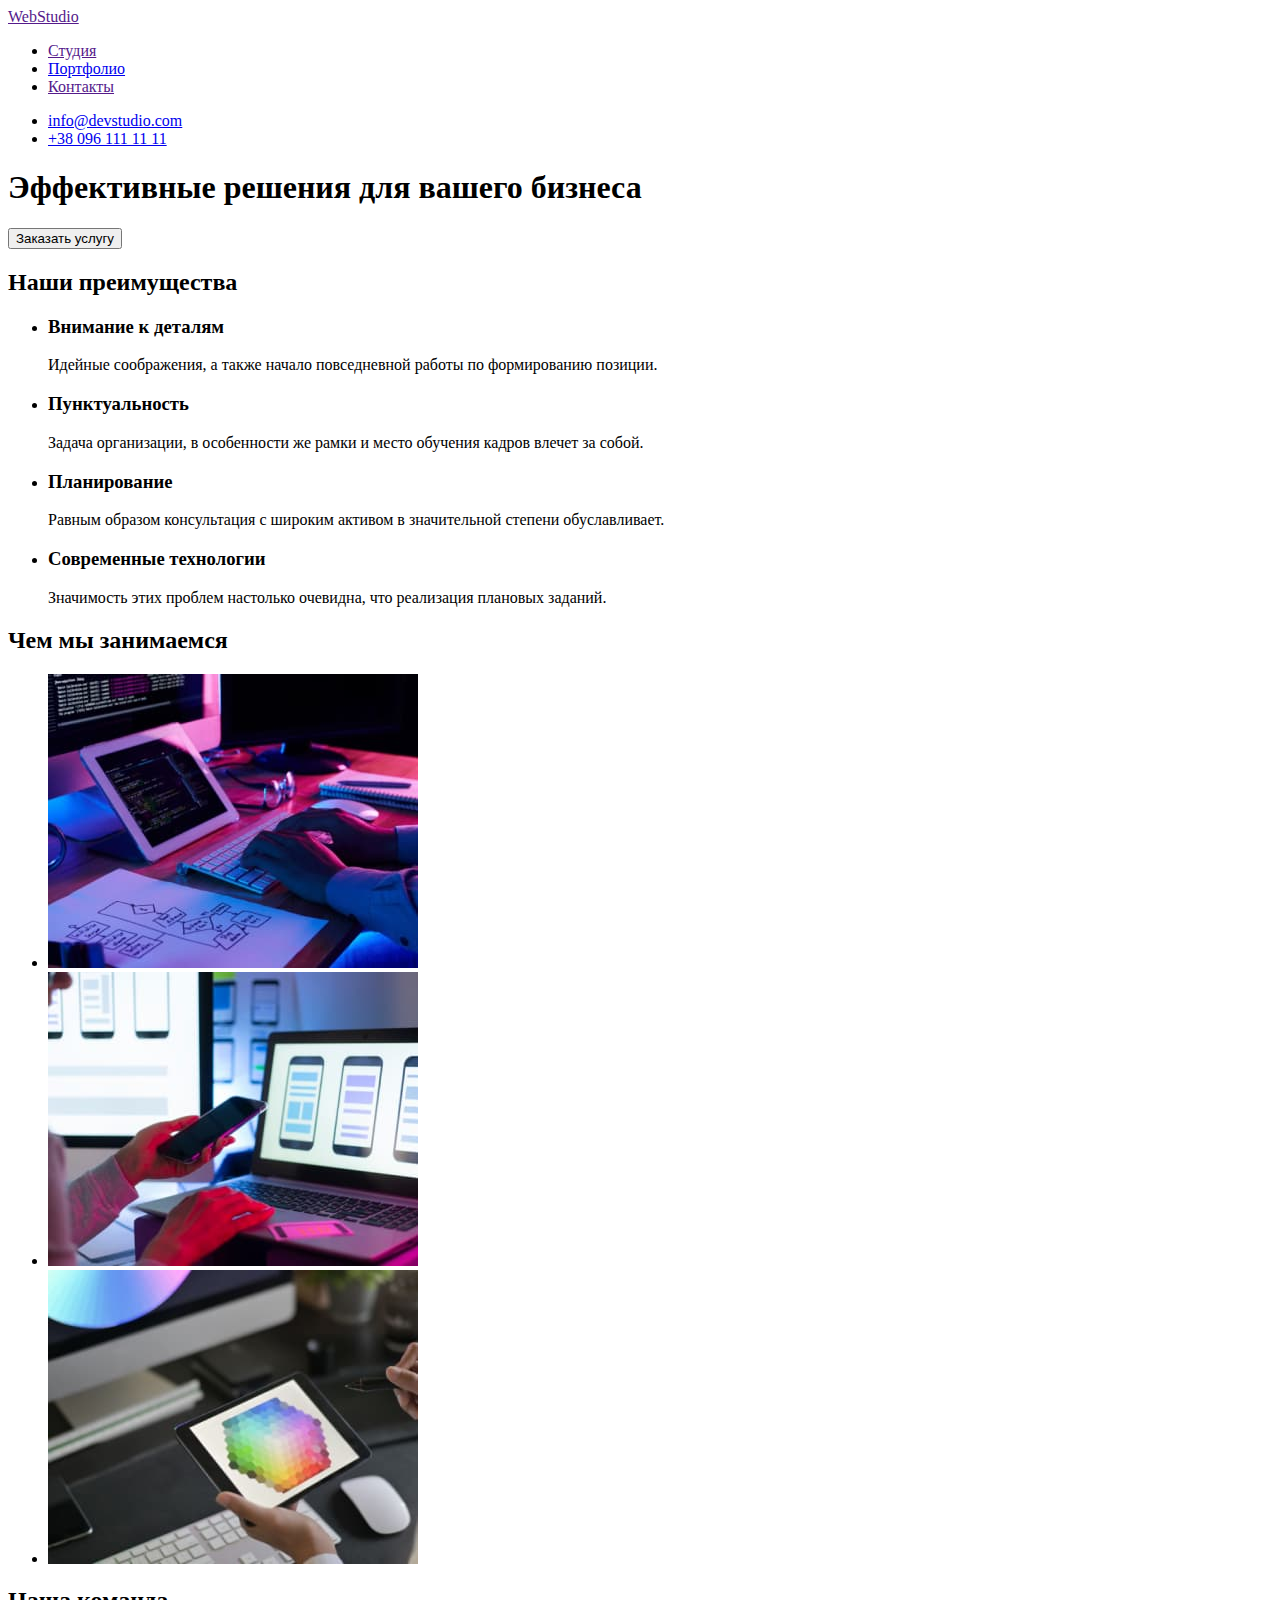
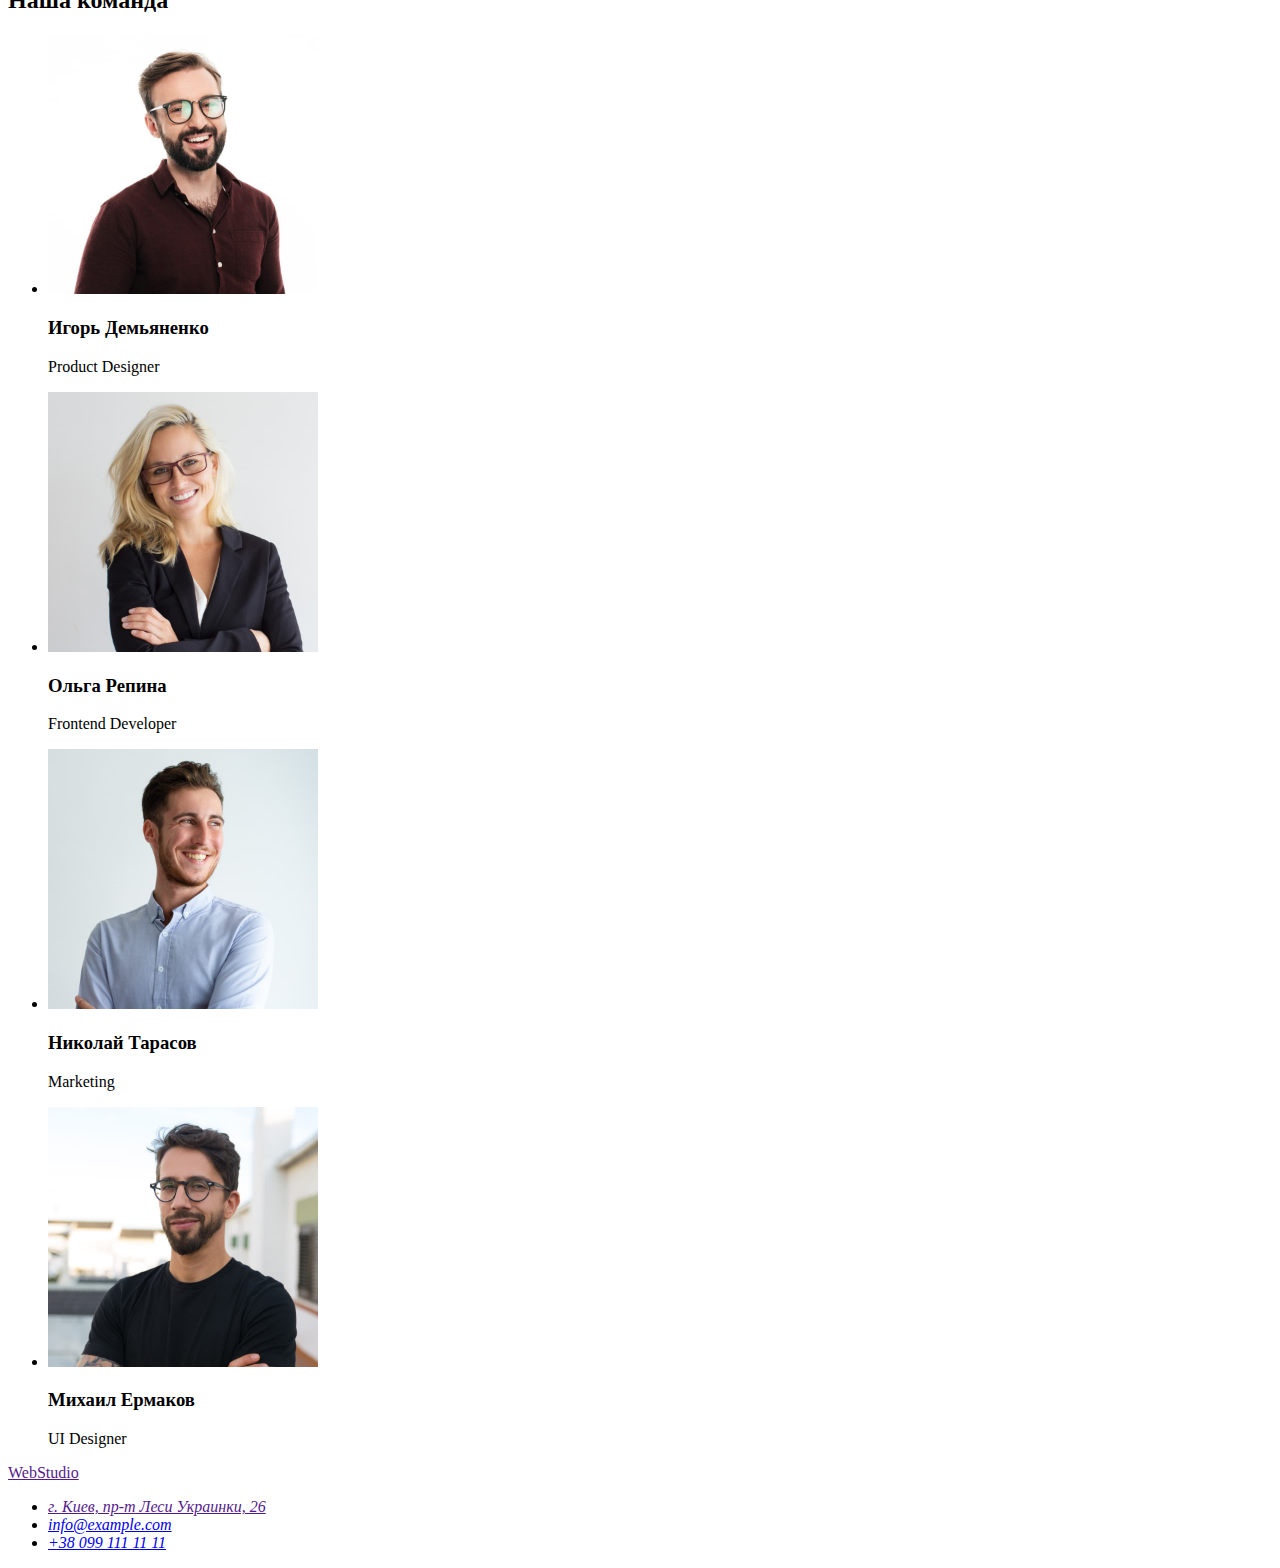
==== index.html @ 90e04104 "adds html file portfolio" ====
<!DOCTYPE html>
<html lang="ru">
<head>
  <meta charset="UTF-8">
  <meta http-equiv="X-UA-Compatible" content="IE=edge">
  <meta name="viewport" content="width=device-width, initial-scale=1.0">
  <title>Document</title>
</head>

<body>
  <header>
    <a href="">WebStudio</a>
    <nav>
      <ul>
        <li>
          <a href="">Студия</a>
        </li>
        <li>
          <a href="./portfolio.html">Портфолио</a>
        </li>
        <li>
          <a href="">Контакты</a>
        </li>
      </ul>
    </nav>
    
    <ul>
      <li>
        <a href="mailto:info@devstudio.com">info@devstudio.com</a>
      </li>
      <li>
        <a href="tel:+380961111111">+38 096 111 11 11</a>
      </li>
    </ul>
  </header>

  <main>
    <section>
      <h1>Эффективные решения для вашего бизнеса</h1>
      <button type="button">Заказать услугу</button>
    </section>
    <section>
      <h2>Наши преимущества</h2>
      <ul>
        <li>
          <h3>Внимание к деталям</h3>
          <p>Идейные соображения, а также начало повседневной работы по формированию позиции.</p>
        </li>
        <li>
          <h3>Пунктуальность</h3>
          <p>Задача организации, в особенности же рамки и место обучения кадров влечет за собой.</p>
        </li>
        <li>
          <h3>Планирование</h3>
          <p>Равным образом консультация с широким активом в значительной степени обуславливает.</p>
        </li>
        <li>
          <h3>Современные технологии</h3>
          <p>Значимость этих проблем настолько очевидна, что реализация плановых заданий.</p>
        </li>
      </ul>
    </section>
    <section>
      <h2>Чем мы занимаемся</h2>
      <ul>
        <li>
          <img src="./img/activity-1.jpg" alt="" width="370" height="294">
        </li>
        <li>
          <img src="./img/activity-2.jpg" alt="" width="370" height="294">
        </li>
        <li>
          <img src="./img/activity-3.jpg" alt="" width="370" height="294">
        </li>
      </ul>
    </section>
    <section>
      <h2>Наша команда</h2>
      <ul>
        <li>
          <img src="./img/team-1.jpg" alt="" width="270" height="260">
          <h3>Игорь Демьяненко</h3>
          <p lang="en">Product Designer</p>
        </li>
        <li>
          <img src="./img/team-2.jpg" alt="" width="270" height="260">
          <h3>Ольга Репина</h3>
          <p lang="en">Frontend Developer</p>
        </li>
        <li>
          <img src="./img/team-3.jpg" alt="" width="270" height="260">
          <h3>Николай Тарасов</h3>
          <p lang="en">Marketing</p>
        </li>
        <li>
          <img src="./img/team-4.jpg" alt="" width="270" height="260">
          <h3>Михаил Ермаков</h3>
          <p lang="en">UI Designer</p>
        </li>
      </ul>
    </section>
  </main>

  <footer>
    <a href="">WebStudio</a>
    <address>
      <ul>
        <li>
          <a href="">г. Киев, пр-т Леси Украинки, 26</a>
        </li>
        <li>
          <a href="mailto:info@example.com">info@example.com</a>
        </li>
        <li>
          <a href="tel:+380991111111">+38 099 111 11 11</a>
        </li>
      </ul>
    </address>
    
  </footer>
</body>
</html>
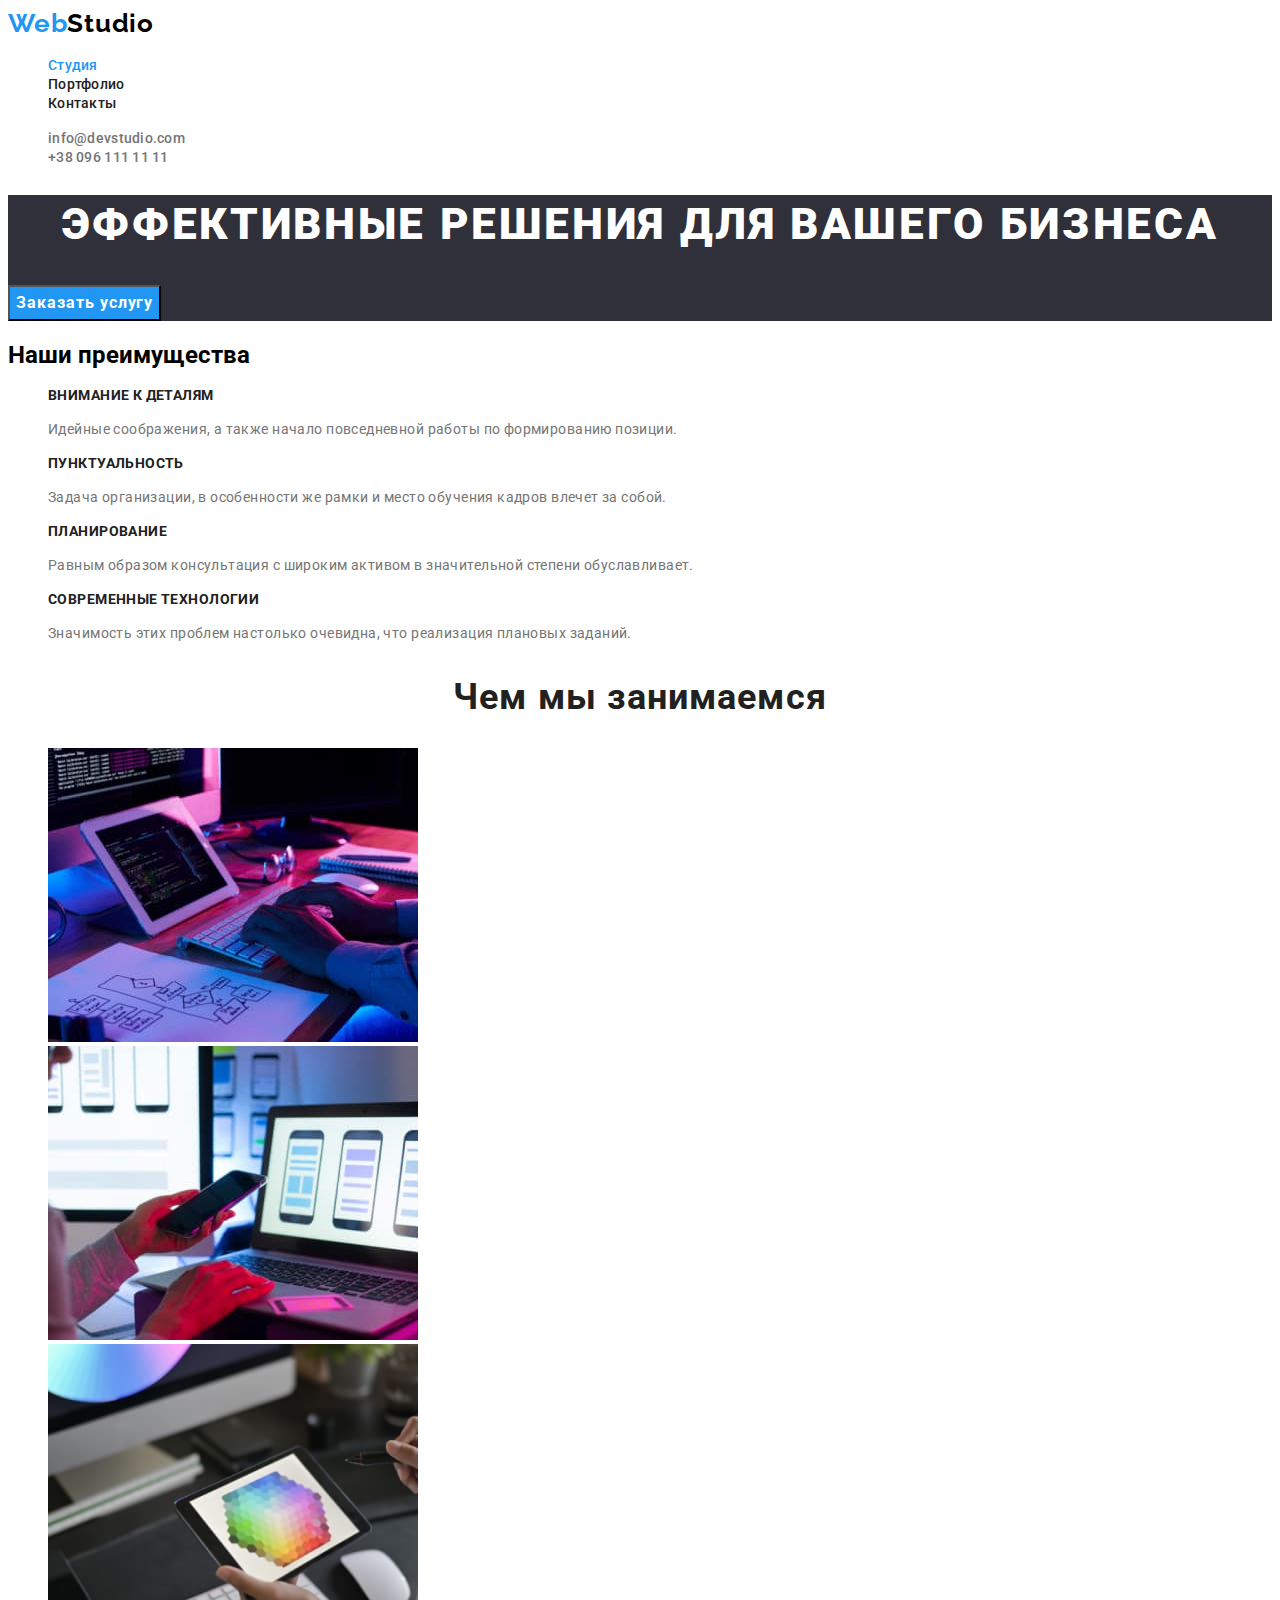
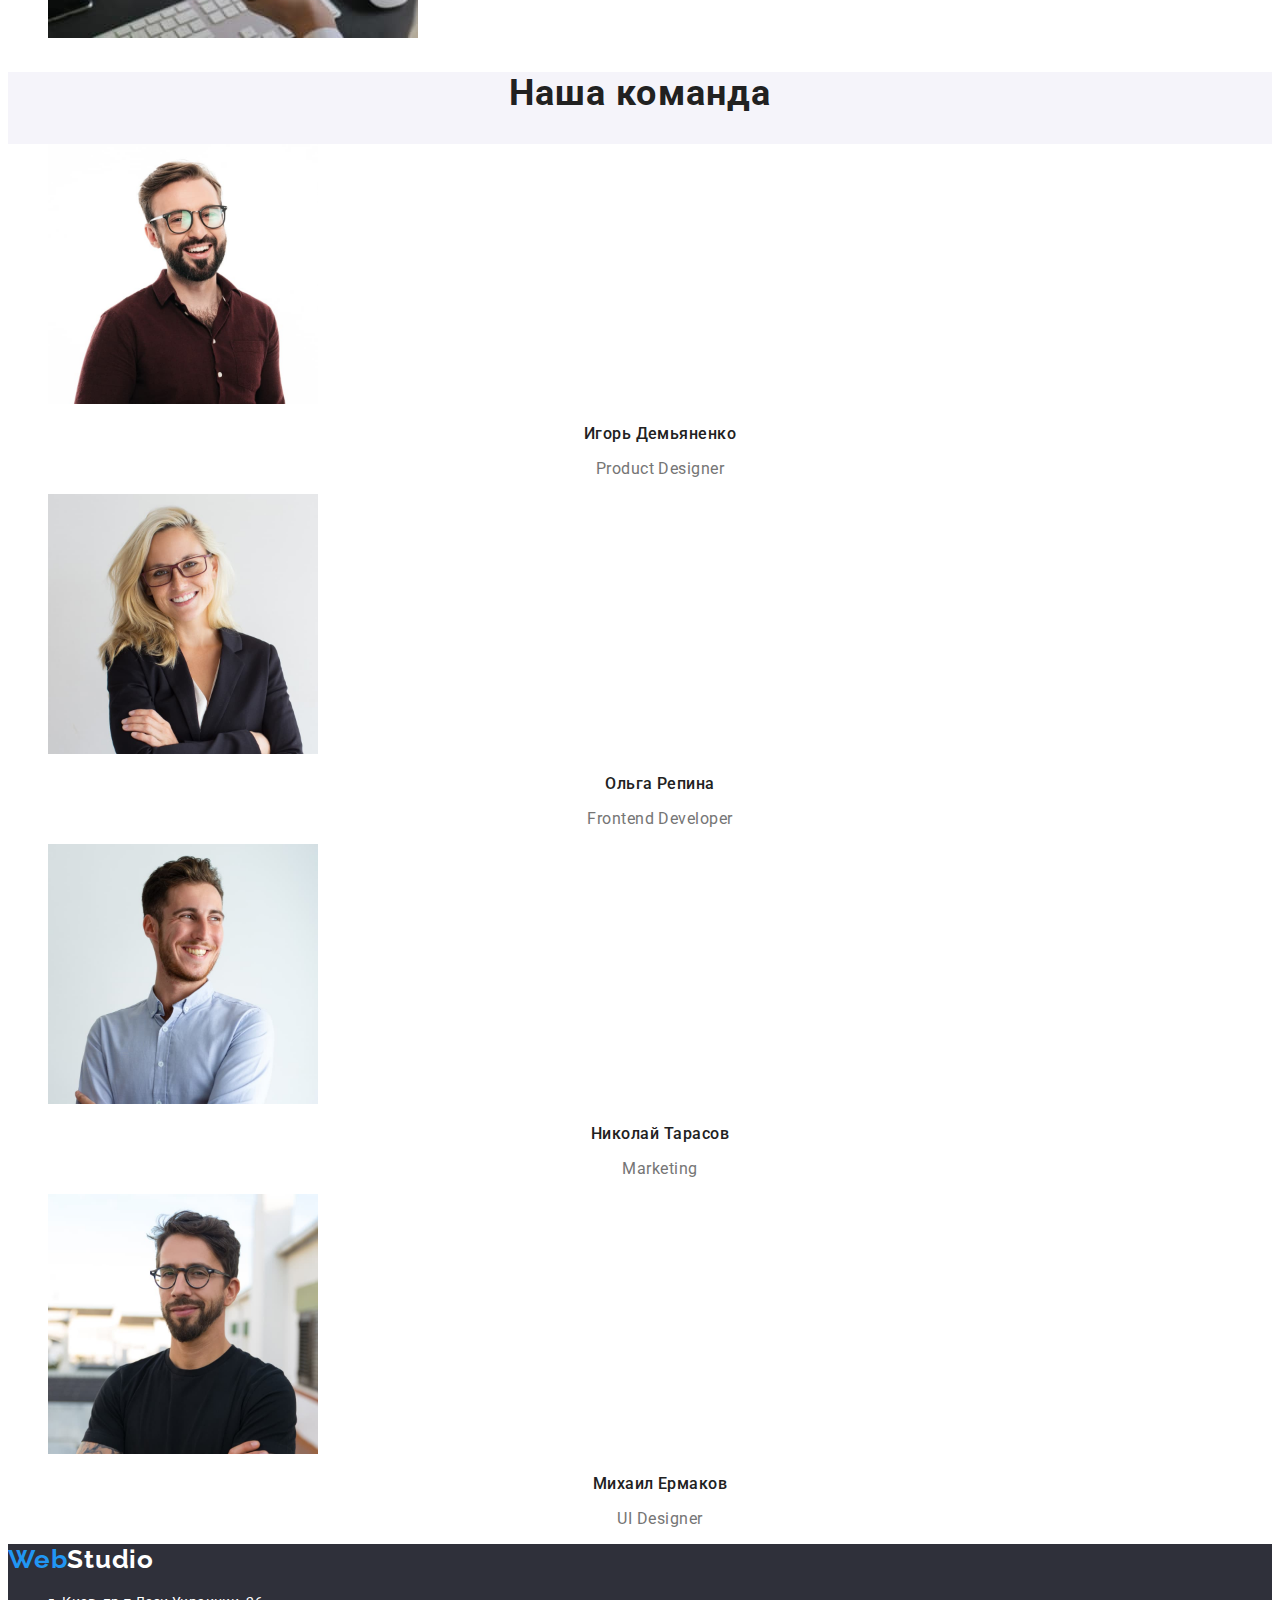
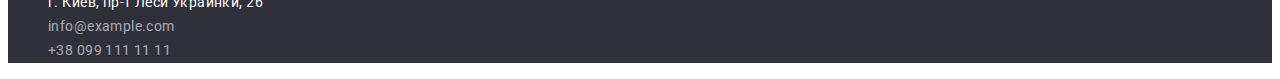
==== commit a0174bce: "adds styles" ====
--- a/index.html
+++ b/index.html
@@ -4,119 +4,130 @@
   <meta charset="UTF-8">
   <meta http-equiv="X-UA-Compatible" content="IE=edge">
   <meta name="viewport" content="width=device-width, initial-scale=1.0">
-  <title>Document</title>
+  <title>Веб-студия</title>
+  <link rel="preconnect" href="https://fonts.googleapis.com">
+  <link rel="preconnect" href="https://fonts.gstatic.com" crossorigin>
+  <link href="https://fonts.googleapis.com/css2?family=Raleway:wght@700&family=Roboto:wght@400;500;700;900&display=swap"
+    rel="stylesheet">
+  <link rel="stylesheet" href="./css/styles.css">
 </head>
 
 <body>
-  <header>
-    <a href="">WebStudio</a>
-    <nav>
-      <ul>
-        <li>
-          <a href="">Студия</a>
+  <header class="header">
+    <a class="logo logo-header link" href="./index.html"><span class="accent">Web</span>Studio</a>
+    <nav class="navigation">
+      <ul class="nav-list list">
+        <li class="nav-list-item">
+          <a class="nav-list-link link current" href="./index.html">Студия</a>
         </li>
-        <li>
-          <a href="./portfolio.html">Портфолио</a>
+        <li class="nav-list-item">
+          <a class="nav-list-link link" href="./portfolio.html">Портфолио</a>
         </li>
-        <li>
-          <a href="">Контакты</a>
+        <li class="nav-list-item">
+          <a class="nav-list-link link" href="">Контакты</a>
         </li>
       </ul>
     </nav>
     
-    <ul>
-      <li>
-        <a href="mailto:info@devstudio.com">info@devstudio.com</a>
+    <ul class="header-contact-list list">
+      <li class="header-contact-list-item">
+        <a class="header-contact-list-link link" href="mailto:info@devstudio.com">info@devstudio.com</a>
       </li>
-      <li>
-        <a href="tel:+380961111111">+38 096 111 11 11</a>
+      <li class="header-contact-list-item">
+        <a class="header-contact-list-link link" href="tel:+380961111111">+38 096 111 11 11</a>
       </li>
     </ul>
   </header>
 
   <main>
-    <section>
-      <h1>Эффективные решения для вашего бизнеса</h1>
-      <button type="button">Заказать услугу</button>
+    <!-- HERO -->
+    <section class="hero">
+      <h1 class="main-title">Эффективные решения для вашего бизнеса</h1>
+      <button class="modal-btn" type="button">Заказать услугу</button>
     </section>
-    <section>
+
+    <!-- ADVANTAGES -->
+    <section class="advantages">
       <h2>Наши преимущества</h2>
-      <ul>
-        <li>
-          <h3>Внимание к деталям</h3>
-          <p>Идейные соображения, а также начало повседневной работы по формированию позиции.</p>
+      <ul class="advantages-list list">
+        <li class="advantages-list-item">
+          <h3 class="advantages-title">Внимание к деталям</h3>
+          <p class="advantages-description">Идейные соображения, а также начало повседневной работы по формированию позиции.</p>
         </li>
-        <li>
-          <h3>Пунктуальность</h3>
-          <p>Задача организации, в особенности же рамки и место обучения кадров влечет за собой.</p>
+        <li class="advantages-list-item">
+          <h3 class="advantages-title">Пунктуальность</h3>
+          <p class="advantages-description">Задача организации, в особенности же рамки и место обучения кадров влечет за собой.</p>
         </li>
-        <li>
-          <h3>Планирование</h3>
-          <p>Равным образом консультация с широким активом в значительной степени обуславливает.</p>
+        <li class="advantages-list-item">
+          <h3 class="advantages-title">Планирование</h3>
+          <p class="advantages-description">Равным образом консультация с широким активом в значительной степени обуславливает.</p>
         </li>
-        <li>
-          <h3>Современные технологии</h3>
-          <p>Значимость этих проблем настолько очевидна, что реализация плановых заданий.</p>
+        <li class="advantages-list-item">
+          <h3 class="advantages-title">Современные технологии</h3>
+          <p class="advantages-description">Значимость этих проблем настолько очевидна, что реализация плановых заданий.</p>
         </li>
       </ul>
     </section>
-    <section>
-      <h2>Чем мы занимаемся</h2>
-      <ul>
-        <li>
-          <img src="./img/activity-1.jpg" alt="" width="370" height="294">
+
+    <!-- ACTIVITY -->
+    <section class="activity">
+      <h2 class="title">Чем мы занимаемся</h2>
+      <ul class="activity-list list">
+        <li class="activity-list-item">
+          <img class="activity-photo" src="./img/activity-1.jpg" alt="" width="370" height="294">
         </li>
-        <li>
-          <img src="./img/activity-2.jpg" alt="" width="370" height="294">
+        <li class="activity-list-item">
+          <img class="activity-photo" src="./img/activity-2.jpg" alt="" width="370" height="294">
         </li>
-        <li>
-          <img src="./img/activity-3.jpg" alt="" width="370" height="294">
+        <li class="activity-list-item">
+          <img class="activity-photo" src="./img/activity-3.jpg" alt="" width="370" height="294">
         </li>
       </ul>
     </section>
-    <section>
-      <h2>Наша команда</h2>
-      <ul>
-        <li>
-          <img src="./img/team-1.jpg" alt="" width="270" height="260">
-          <h3>Игорь Демьяненко</h3>
-          <p lang="en">Product Designer</p>
+
+    <!-- OUR TEAM -->
+    <section class="team">
+      <h2 class="title">Наша команда</h2>
+      <ul class="team-list list">
+        <li class="team-list-item">
+          <img class="team-list-photo" src="./img/team-1.jpg" alt="" width="270" height="260">
+          <h3 class="team-list-name">Игорь Демьяненко</h3>
+          <p class="team-list-position" lang="en">Product Designer</p>
         </li>
-        <li>
-          <img src="./img/team-2.jpg" alt="" width="270" height="260">
-          <h3>Ольга Репина</h3>
-          <p lang="en">Frontend Developer</p>
+        <li class="team-list-item">
+          <img class="team-list-photo" src="./img/team-2.jpg" alt="" width="270" height="260">
+          <h3 class="team-list-name">Ольга Репина</h3>
+          <p class="team-list-position" lang="en">Frontend Developer</p>
         </li>
-        <li>
-          <img src="./img/team-3.jpg" alt="" width="270" height="260">
-          <h3>Николай Тарасов</h3>
-          <p lang="en">Marketing</p>
+        <li class="team-list-item">
+          <img class="team-list-photo" src="./img/team-3.jpg" alt="" width="270" height="260">
+          <h3 class="team-list-name">Николай Тарасов</h3>
+          <p class="team-list-position" lang="en">Marketing</p>
         </li>
-        <li>
-          <img src="./img/team-4.jpg" alt="" width="270" height="260">
-          <h3>Михаил Ермаков</h3>
-          <p lang="en">UI Designer</p>
+        <li class="team-list-item">
+          <img class="team-list-photo" src="./img/team-4.jpg" alt="" width="270" height="260">
+          <h3 class="team-list-name">Михаил Ермаков</h3>
+          <p class="team-list-position" lang="en">UI Designer</p>
         </li>
       </ul>
     </section>
   </main>
 
-  <footer>
-    <a href="">WebStudio</a>
+  <footer class="footer">
+    <a class="logo logo-footer link" href="./index.html"><span class="accent">Web</span>Studio</a>
     <address>
-      <ul>
-        <li>
-          <a href="">г. Киев, пр-т Леси Украинки, 26</a>
+      <ul class="adress-list list">
+        <li class="adress-list-item">
+          <a class="adress-list-link link" href="">г. Киев, пр-т Леси Украинки, 26</a>
         </li>
-        <li>
-          <a href="mailto:info@example.com">info@example.com</a>
+        <li class="adress-list-item">
+          <a class="adress-list-link-contact link" href="mailto:info@example.com">info@example.com</a>
         </li>
-        <li>
-          <a href="tel:+380991111111">+38 099 111 11 11</a>
+        <li class="adress-list-item">
+          <a class="adress-list-link-contact link" href="tel:+380991111111">+38 099 111 11 11</a>
         </li>
       </ul>
     </address>
-    
   </footer>
 </body>
 </html>--- a/css/styles.css
+++ b/css/styles.css
@@ -0,0 +1,241 @@
+:root {
+	--primary-font-family: Roboto, sans-serif;
+	--secondary-font-family: Raleway, sans-serif;
+	--primary-text-color-theme-dark: #ffffff;
+	--secondary-text-color-theme-dark: rgba(255, 255, 255, 0.6);
+	--primary-text-color-theme-light: #212121;
+	--secondary-text-color-theme-light: #757575;
+	--accent-color: #2196f3;
+	--primary-background-color: #ffffff;
+	--secondary-background-color: #2f303a;
+	--editional-background-color: #f5f4fa;
+}
+
+body {
+	font-family: var(--primary-font-family);
+	background-color: var(--primary-background-color);
+}
+
+.list {
+	list-style: none;
+}
+.link {
+	text-decoration: none;
+}
+
+/* COMPONENTS */
+
+.logo {
+	font-family: var(--secondary-font-family);
+	font-weight: 700;
+	font-size: 26px;
+	line-height: 1.19;
+	letter-spacing: 0.03em;
+}
+
+.accent {
+	font-family: var(--secondary-font-family);
+	font-weight: 700;
+	font-size: 26px;
+	line-height: 1.19;
+	letter-spacing: 0.03em;
+	color: var(--accent-color);
+}
+
+.title {
+	font-size: 36px;
+	line-height: 1.17;
+	text-align: center;
+	letter-spacing: 0.03em;
+	color: var(--primary-text-color-theme-light);
+}
+
+/* HEADER */
+
+.logo-header {
+	color: #000000;
+}
+
+.nav-list-link:hover,
+.nav-list-link:focus {
+	color: var(--accent-color);
+}
+
+.nav-list-link {
+	font-weight: 500;
+	font-size: 14px;
+	line-height: 1.14;
+	letter-spacing: 0.02em;
+	color: var(--primary-text-color-theme-light);
+}
+
+.link.current {
+	color: var(--accent-color);
+}
+
+.header-contact-list-link {
+	font-weight: 500;
+	font-size: 14px;
+	line-height: 1.14;
+	letter-spacing: 0.02em;
+	color: var(--secondary-text-color-theme-light);
+}
+
+.header-contact-list-link:hover,
+.header-contact-list-link:focus {
+	color: var(--accent-color);
+}
+
+/* HERO */
+
+.hero {
+	background-color: var(--secondary-background-color);
+}
+
+.main-title {
+	font-weight: 900;
+	font-size: 44px;
+	line-height: 1.36;
+	text-align: center;
+	letter-spacing: 0.06em;
+	text-transform: uppercase;
+	color: var(--primary-text-color-theme-dark);
+}
+
+.modal-btn {
+	font-family: inherit;
+	font-weight: 700;
+	font-size: 16px;
+	line-height: 1.87;
+	display: flex;
+	align-items: center;
+	text-align: center;
+	letter-spacing: 0.06em;
+	color: var(--primary-text-color-theme-dark);
+	background-color: var(--accent-color);
+	cursor: pointer;
+}
+
+.modal-btn:hover,
+.modal-btn:focus {
+	background-color: #188ce8;
+}
+
+/* ADVANTAGES */
+
+.advantages-title {
+	font-size: 14px;
+	line-height: 1.14;
+	letter-spacing: 0.03em;
+	text-transform: uppercase;
+	color: var(--primary-text-color-theme-light);
+}
+
+.advantages-description {
+	font-weight: 400;
+	font-size: 14px;
+	line-height: 1.71;
+	letter-spacing: 0.03em;
+	color: var(--secondary-text-color-theme-light);
+}
+
+/* ACTIVITY */
+
+/* OUR TEAM */
+
+.team {
+	background-color: var(--editional-background-color);
+}
+
+.team-list {
+	background-color: var(--primary-background-color);
+}
+
+.team-list-name {
+	font-weight: 500;
+	font-size: 16px;
+	line-height: 1.19;
+	text-align: center;
+	letter-spacing: 0.03em;
+	color: var(--primary-text-color-theme-light);
+}
+
+.team-list-position {
+	font-weight: 400;
+	font-size: 16px;
+	line-height: 1.19;
+	text-align: center;
+	letter-spacing: 0.03em;
+	color: var(--secondary-text-color-theme-light);
+}
+
+/* PORTFOLIO */
+
+.filter-button {
+	font-family: inherit;
+	font-weight: 500;
+	font-size: 16px;
+	line-height: 1.62;
+	text-align: center;
+	letter-spacing: 0.03em;
+	color: var(--primary-text-color-theme-light);
+	background-color: var(--editional-background-color);
+}
+
+.filter-button:hover,
+.filter-button:focus {
+	background-color: var(--accent-color);
+	color: var(--primary-text-color-theme-dark);
+}
+
+.portfolio-list-title {
+	font-size: 18px;
+	line-height: 2;
+	letter-spacing: 0.06em;
+	color: var(--primary-text-color-theme-light);
+}
+
+.portfolio-list-description {
+	font-weight: 400;
+	font-size: 16px;
+	line-height: 1.87;
+	letter-spacing: 0.03em;
+	color: var(--secondary-text-color-theme-light);
+}
+
+/* FOOTER */
+
+.footer {
+	background-color: var(--secondary-background-color);
+}
+
+.logo-footer {
+	color: var(--primary-text-color-theme-dark);
+}
+.adress-list-link {
+	font-style: normal;
+	font-weight: 400;
+	font-size: 14px;
+	line-height: 1.71;
+	letter-spacing: 0.03em;
+	color: var(--primary-text-color-theme-dark);
+}
+
+.adress-list-link:hover,
+.adress-list-link:focus {
+	color: var(--accent-color);
+}
+
+.adress-list-link-contact {
+	font-style: normal;
+	font-weight: 400;
+	font-size: 14px;
+	line-height: 1.71;
+	letter-spacing: 0.03em;
+	color: var(--secondary-text-color-theme-dark);
+}
+
+.adress-list-link-contact:hover,
+.adress-list-link-contact:focus {
+	color: var(--accent-color);
+}
